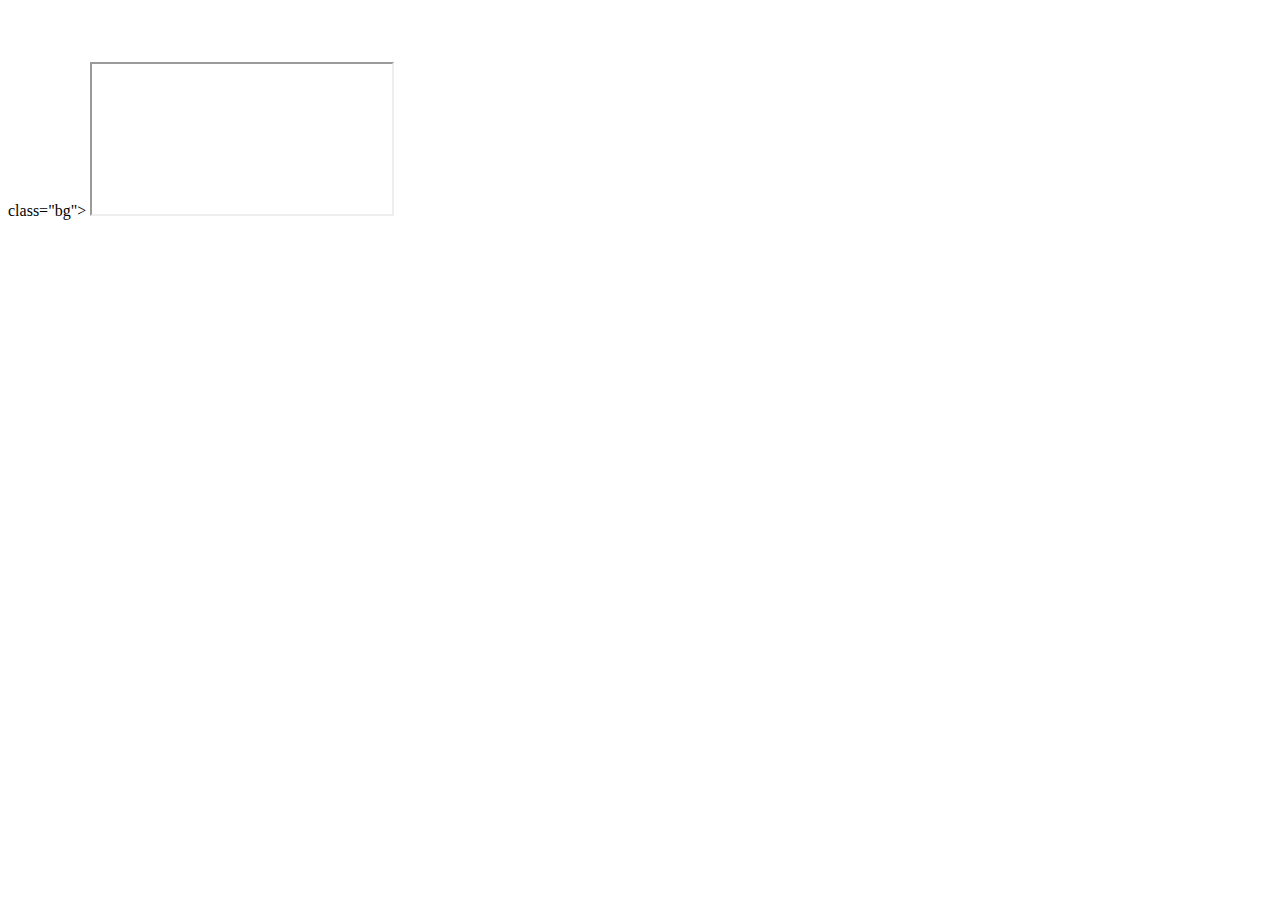
==== websites/baidu.html @ 9d2bc6e8 "." ====
<!DOCTYPE html>
<html>
	<head>
		<link rel="stylesheet" href="../css/txstyle.css" type="text/css"/>
	</head>
	<body>
		<div class="tx">
			<br/><br/><br/>
		</div>
		<div> class="bg">
						<iframe id="url_window" src="https://www.baidu.com/"/>
		</div>
	</body>
</html>
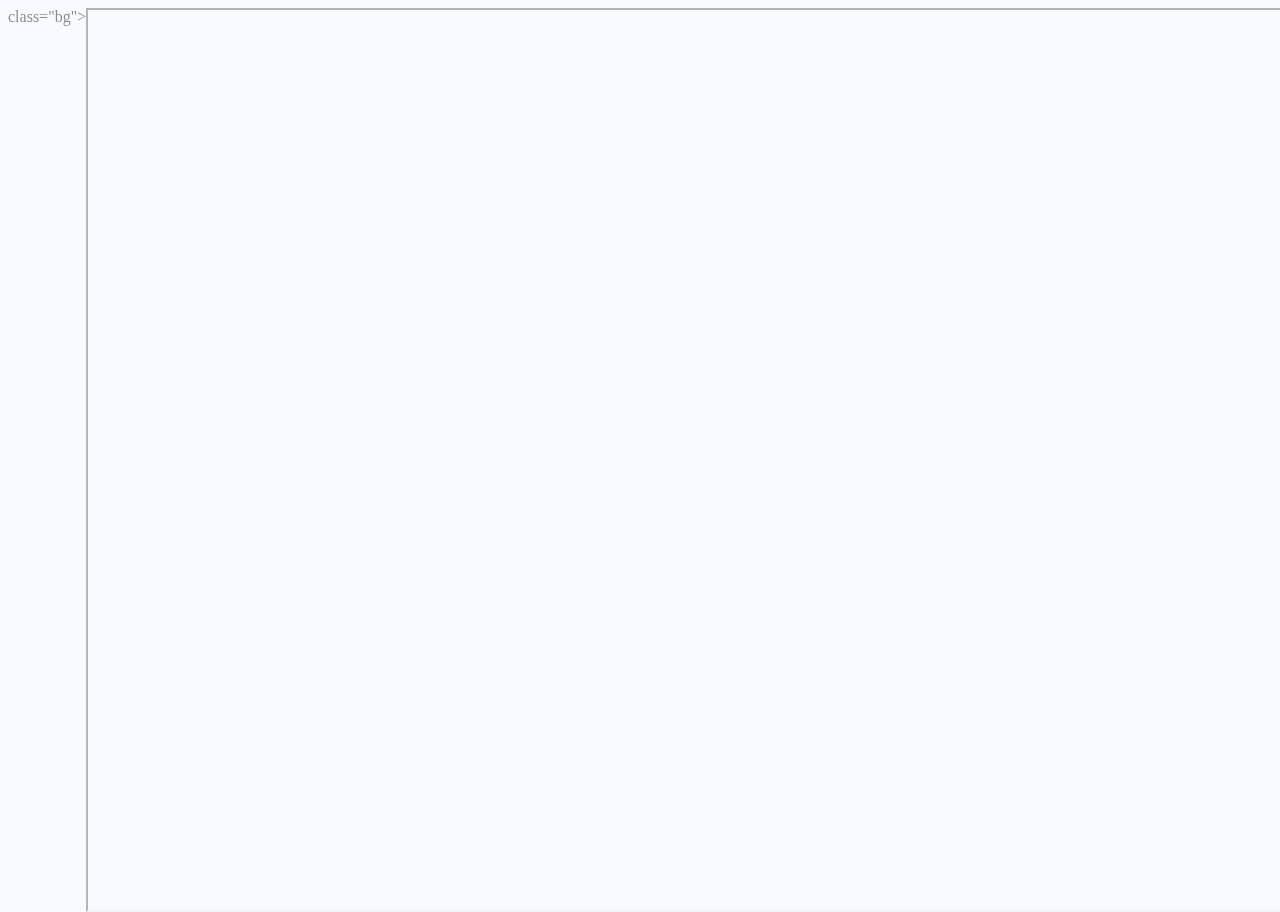
==== commit f95f5eac: "." ====
--- a/websites/baidu.html
+++ b/websites/baidu.html
@@ -1,14 +1,17 @@
 <!DOCTYPE html>
 <html>
-	<head>
-		<link rel="stylesheet" href="../css/txstyle.css" type="text/css"/>
-	</head>
-	<body>
-		<div class="tx">
-			<br/><br/><br/>
-		</div>
-		<div> class="bg">
-						<iframe id="url_window" src="https://www.baidu.com/"/>
-		</div>
-	</body>
+
+<head>
+    <link rel="stylesheet" href="../css/txstyle.css" type="text/css" />
+</head>
+
+<body>
+    <div class="tx">
+        <br/><br/><br/>
+    </div>
+    <div> class="bg">
+        <iframe id="url_window" src="https://www.baidu.com/" />
+    </div>
+</body>
+
 </html>--- a/css/txstyle.css
+++ b/css/txstyle.css
@@ -0,0 +1,38 @@
+body {
+    background-image: url("../imgs/lty.jpg");
+    background-repeat: no-repeat;
+    background-position: top center;
+    background-attachment: fixed;
+    background-size: 100%;
+    opacity: 0.9;
+    z-index: 0;
+}
+
+div.tx {
+    background-color: aliceblue;
+    opacity: 0.5;
+    position: fixed;
+    top: -50px;
+    left: -20px;
+    width: 110%;
+    height: 120%;
+    z-index: 1;
+}
+
+div.bg {
+    background-color: aliceblue;
+    opacity: 1.0;
+    position: absolute;
+    left: 50%;
+    top: 50%;
+    z-index: 4;
+}
+
+#url_window {
+    position: absolute;
+    align-self: auto;
+    z-index: 5;
+    opacity: 0.8;
+    width: 100%;
+    height: 100%;
+}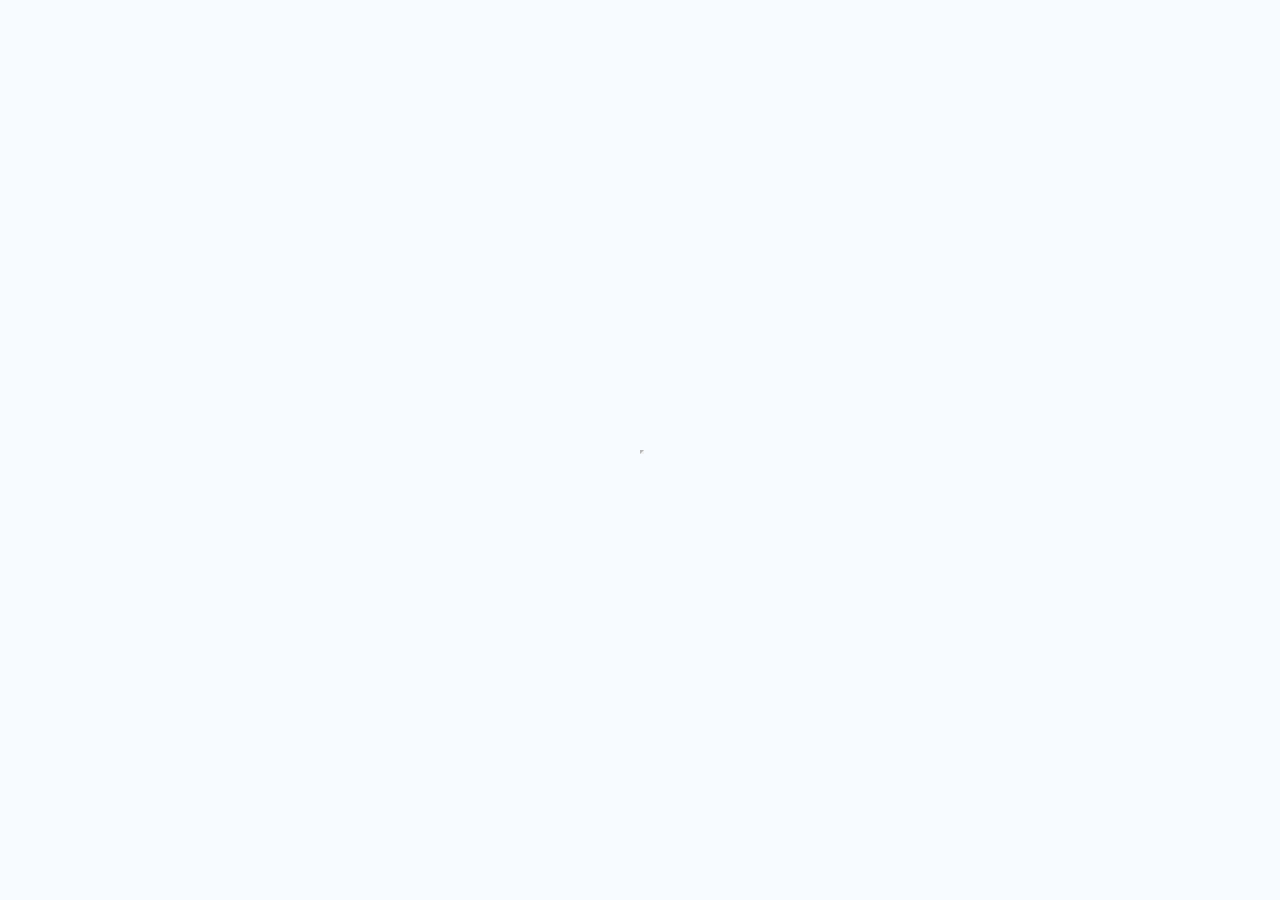
==== commit 4cf957a3: "." ====
--- a/websites/baidu.html
+++ b/websites/baidu.html
@@ -9,9 +9,9 @@
     <div class="tx">
         <br/><br/><br/>
     </div>
-    <div> class="bg">
-        <iframe id="url_window" src="https://www.baidu.com/" />
+    <div class="bg">
+        <iframe id="url_window" src="https://www.baidu.com/" ></iframe>
     </div>
 </body>
 
-</html>+</html>
